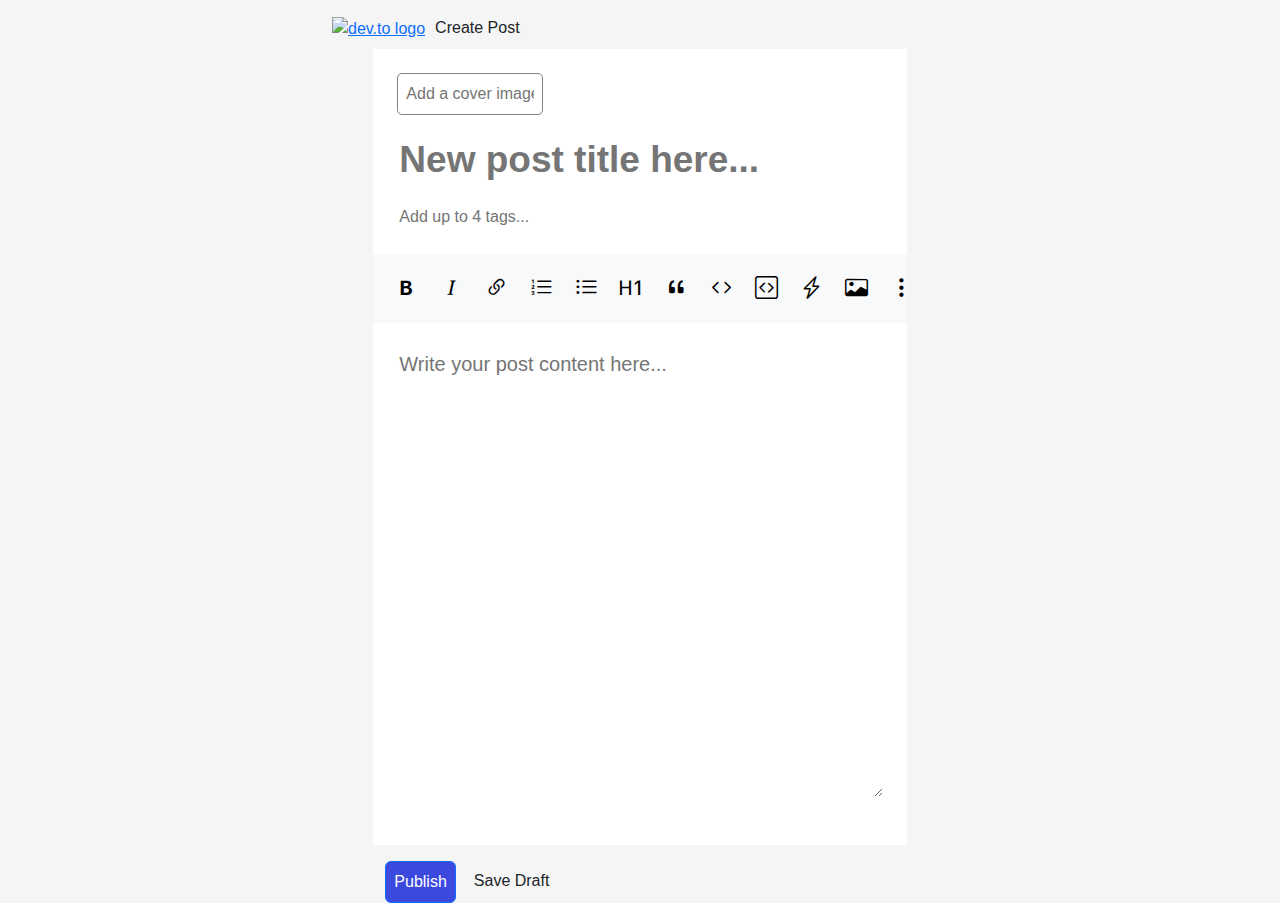
==== views/createPost.html @ 34ed4d94 "adada" ====
<!DOCTYPE html>
<html lang="en">

<head>
  <meta charset="UTF-8">
  <meta name="viewport" content="width=device-width, initial-scale=1.0">
  <title>Welcome! - DEV Community (Reto) - Login</title>


  <!-- CSS -->
  <link href="https://cdn.jsdelivr.net/npm/bootstrap@5.3.0/dist/css/bootstrap.min.css" rel="stylesheet"
    crossorigin="anonymous">
  <link rel="stylesheet" href="/css/style.css">
  <!-- Favicon -->
  <link rel="icon" type="image/x-icon"
    href="https://dev-to-uploads.s3.amazonaws.com/uploads/logos/resized_logo_UQww2soKuUsjaOGNB38o.png">
  <!-- Iconos -->
  <link rel="stylesheet" href="https://cdn.jsdelivr.net/npm/bootstrap-icons@1.10.5/font/bootstrap-icons.css">
</head>


<body>
  <nav class="container d-flex col-12 col-md-7 col-lg-7 col-xl-6 mb-2 align-items-center mt-3">
    <a href="../index.html">
      <img class="logo"
        src="https://dev-to-uploads.s3.amazonaws.com/uploads/logos/resized_logo_UQww2soKuUsjaOGNB38o.png"
        alt="dev.to logo">
    </a>
    <span>Create Post</span>
    </nav>


    <!-- MAIN -->
    <div class="container d-flex col-12 col-md-7 col-lg-7 col-xl-5 mb-0 bg-white flex-column p-4">
      <form>
        <!-- INPUT IMAGE -->
        <input class="addImage justify-content-center align-items-center p-2 inputs-post" type="text" id="urlInput"
          name="imageUrl" placeholder="Add a cover image" required>
      </form>
      <form method="post">
        <!-- INPUT POST TITLE -->


        <input class="createPost createPost1 border-0 mt-3 mb-3 inputs-post" type="text" id="nombre" name="title"
          required placeholder="New post title here...">
        <br>
        <!-- INPUT TAGS -->


        <input class="createPost border-0 inputs-post" type="text" id="tags" name="tags" required
          placeholder="Add up to 4 tags...">
      </form>
    </div>


    <div class="container d-flex col-12 col-md-7 col-lg-7 col-xl-5 p-3 bg-light postButtons">
      <button type="button" class="format-button border-0 bg-transparent textIcons m-0"><i
          class="bi bi-type-bold"></i></button>
      <button type="button" class="format-button border-0 bg-transparent textIcons m-0"><i
          class="bi bi-type-italic"></i></button>
      <button type="button" class="format-button order border-0 bg-transparent textIcons m-0"><i
          class="bi bi-link-45deg"></i></button>
      <button type="button" class="format-button order border-0 bg-transparent textIcons m-0"><i
          class="bi bi-list-ol"></i></button>
      <button type="button" class="format-button order border-0 bg-transparent textIcons m-0"><i
          class="bi bi-list-ul"></i></button>
      <button type="button" class="format-button order border-0 bg-transparent textIcons m-0"><i
          class="bi bi-type-h1"></i></button>
      <button type="button" class="format-button order border-0 bg-transparent textIcons m-0"><i
          class="bi bi-quote"></i></button>
      <button type="button" class="format-button order border-0 bg-transparent textIcons m-0"><i
          class="bi bi-code"></i></button>
      <button type="button" class="format-button order border-0 bg-transparent textIcons m-0"><i
          class="bi bi-code-square"></i></button>
      <button type="button" class="format-button order border-0 bg-transparent textIcons m-0"><i
          class="bi bi-lightning-charge"></i></button>
      <button type="button" class="format-button order border-0 bg-transparent textIcons m-0"><i
          class="bi bi-card-image"></i></button>
      <button type="button" class="format-button order border-0 bg-transparent textIcons m-0"><i
          class="bi bi-three-dots-vertical"></i></button>
    </div>


    <div class="container d-flex col-12 col-md-7 col-lg-7 col-xl-5 mb-0 bg-white flex-column p-4">
      <!-- INPUT CONTENT -->


      <textarea class="border-0 postContent inputs-post" id="commentInput" name="content" required
        placeholder="Write your post content here..."></textarea>
      <br>
    </div>


    <div class="container d-flex col-12 col-md-7 col-lg-7 col-xl-5 bg-transparent mt-3">
      <button id="boton-publish" class="publishButton p-2 btn btn-primary" type="submit">Publish</button>
      <span class="p-2 saveDraft">Save Draft</span>
    </div>


    <!-- FOOTER -->
    <footer></footer>

    <script src="../js/createPost.js"></script>
</body>

</html>
---- css/style.css ----
@charset "UTF-8";

body {
    background-color: #f5f5f5 !important;
    ;
    font-family: Helvetica;
}

/*login*/ 
.login-title {
    font-weight: bolder
}


.texto-rayado {
    position: relative;
    width: 80%;
    /* Ancho deseado del div */
    margin: 0 auto;
    /* Centra el div horizontalmente, puedes ajustar según necesites */
    overflow: hidden;
    /* Oculta cualquier contenido que exceda el ancho del div */
}


.texto-rayado::before {
    content: "";
    position: absolute;
    top: 50%;
    left: 0;
    width: 100%;
    height: 0.1px;
    background-color: #303030;
    transform: translateY(-50%);
    opacity: 0.2;
}


.pw-text {
    font-size: 14px;
    color: #717171;
    background-color: #fff;
    padding: 10px;
    position: relative;
    z-index: 1;
}


i {
    font-size: 19px;
    margin-right: 10px;
}

.emailInput {
    font-weight: 400
}

.forgottenPassword {
    color: #3b49df;
    font-size: 14px;
}

.texto-rayado::before {
    border: 1px solid;
    content: '';
    display: block;
    position: absolute;
    top: 53%;
    width: 80% !important;
}

.passwordInput {
    font-weight: 400
}

.continueButton {
    background-color: #3b49df;
}

.bg-forem {
    background-color: #0A3E4A
}

.bg-github {
    background-color: #24292e
}

.bg-twitter {
    background-color: #1da1f2
}

/* NAV */
.nav__container {
    height: 56px;
}

.nav_container .navformcontainer .form_search {
    width: 420px;
    height: 40px;
}


/*CreatePost */
.logo {
    height: 40px;
    margin-right: 10px;
}

.postContent {
    height: 450px;
    font-size: 20px;


}

.postContent:focus {
    outline: none;


}

.addImage {
    border-radius: 5px;
    border: 1px solid gray;
    width: 30%;
}

.createPost1 {
    font-weight: 900;
    color: #242425;
    font-size: 37px;
}

.createPost:focus {
    outline: none;
}

.postButtons i {
    font-size: 23px;
}

.publishButton {
    background-color: #3b49df;
}

.publishButton:hover {
    background-color: #2f3ab2;
}

.saveDraft {
    margin-left: 10px;
    cursor: pointer;


}

.saveDraft:hover {
    background-color: #3b49df;
    color: white;
    border-radius: 5px 3b49df;
    cursor: pointer;


}

.wider {
    width: 250px;
}

.wider li:hover {
    background-color: #464242;
    cursor: pointer;
}

.createPostButton {
    height: 40px;
    margin-top: 10px;
}

.offcanvas-start {
    width: 50px;/
}


.navbar-toggler-icon {


    outline: none;
}

.navbar {
    background-color: white !important;
    border: 1px solid rgb(224, 220, 220);
}


.image-post {
    display: none;
}




/* ASIDE1 */
.icon__null {
    width: 25px;
}

@media only screen and (min-width: 600px) {
    .aside-menu div aside:nth-of-type(1) .ctn-list-item .subtitle-other {
        margin-left: 2rem;
    }

    .aside-menu div aside:nth-of-type(1) .ctn-list-item .network-icon {
        margin: 1rem 2rem;
    }

    .aside-menu div aside:nth-of-type(1) .ctn-list-item .network-icon a {
        margin-left: 0.8rem;
    }

    .aside-menu div aside:nth-of-type(1) .ctn-list-item .network-icon a img {
        width: 30px;
    }

    .aside-menu div aside:nth-of-type(1) .ctn-list-item .network-icon a:nth-of-type(1) {
        margin-left: 0;
    }

    .aside-menu div aside:nth-of-type(1) .ctn-list-item .network-icon a:hover {
        background: #5e5ecc;
        border-radius: 100%;
    }

    .aside-menu div aside:nth-of-type(1) .ctn-list-item ul li {
        padding: 0.2rem;
    }

    .aside-menu div aside:nth-of-type(1) .ctn-list-item ul li:hover {
        background: #e6e6e6;
        text-decoration: underline;
        color: #5e5ecc !important;
    }

    .aside-menu div aside:nth-of-type(1) .ctn-list-item ul li a {
        color: #242425;
        padding-left: 1rem;
    }

    .aside-menu div aside:nth-of-type(1) .ctn-list-item ul li a:hover {
        color: #5e5ecc;
    }
}

/* FOOTER */
.footer__container {
    background-color: #e5e5e5;
}

.footer_container .footer_a {
    color: rgb(59, 73, 223);
}

.footer_container .footer_ul_container>li>a {
    font-size: 0.8rem;
    color: rgb(59, 73, 223);
}


/* MAIN */
.lista__footer {
    font-size: 12px;
    list-style-type: none;
}


.lista__footer li {
    margin-right: 15px;
    list-style-type: disc;
    display: inline-block;
}


.lista__footer li:before {
    content: " •  ";
    color: #999;
    color: rgba(0, 0, 0, 0.5);
    font-size: 11px;
}


.lista__footer li:first-child:before {
    content: "";
}


.lista__footer2 {
    font-size: 14px;
    list-style-type: none;
}


.lista__footer2 li {
    margin-right: 15px;
    list-style-type: disc;
    display: inline-block;
}


.lista__footer2 li:before {
    content: " •  ";
    color: #999;
    color: rgba(0, 0, 0, 0.5);
    font-size: 11px;
}


.lista__footer2 li:first-child:before {
    content: "";
}


.main_title_container {
    display: flex;
    height: 4rem;
    padding: 20px 20px 20px 5px;
    font-size: 18px;
}


.main_title_items {
    list-style: none;
    padding: 0;
}


.main_title_items li {
    display: inline;
    margin-right: 10px;
    color: #242323;
}


.main_title_selected {
    margin-left: 10px;
    font-weight: bold;
    color: black;
}


.poster {
    padding: 25px 0px 0px 20px;
    height: 100%;
    display: flex;
    flex-direction: row;
}


.post__info {
    margin: 0px;
    margin-left: 5px;
    line-height: 10px;
}


.post__photo {
    width: 32px;
    height: 32px;
}


.post__name {
    font-size: 14px;
    margin-bottom: 0px;
    color: #3d3d3d;
}


.post__date {
    margin-top: 0px;
    font-size: 12px;
    color: #525252;
}


.post__title {
    padding: 0px 25px 5px 57px;
    font-size: 30px;
    margin-bottom: 0px;
    color: #171717;
}


.post_prog_lang {
    font-size: 14px;
    height: 20px;
    width: auto;
    margin-top: 5px;
    padding: 0px 25px 5px 33px;
    display: flex;
    flex-direction: row;
    flex-wrap: wrap;
}


.post_prog_lang button {
    font-size: 14px;
    height: 20px;
    width: auto;
    background-color: white;
    border: none;
    font-weight: 400;
    color: #404040;
}


.post__language {
    font-size: 14px;
    margin-left: 20px;
    flex-wrap: wrap;
}


.post__reactions {
    margin-top: 10px;
    font-size: 14px;
    flex-wrap: wrap;
    margin-left: 57px;
    height: 100%;
    justify-content: space-between;
    margin-right: 30px;
}


.post__reactions div {
    margin-right: 10px;
    margin-bottom: 10px;
}


.reactions__number {
    margin-left: 0px;
    font-size: 14px;
    color: #404040;
}


.comments__number {
    color: #404040;
}


.time__read {
    color: #404040;
}


.time__read i {
    color: #404040;
}


.post__reply {
    padding: 10px 0px 0px 28px;
    height: 100%;
    display: flex;
    flex-direction: row;
    margin-top: 0px;
}


.post_photo_reply {
    width: 24px;
    height: 24px;
}


.reply__box {
    background-color: rgb(245, 245, 245);
    margin-left: 5px;
    margin-right: 25px;
    padding: 15px 20px 0px 20px;
    border-radius: 5px;
    margin-bottom: 10px;
}


.reply__name {
    font-size: 14px;
    color: #3d3d3d;
    margin-bottom: 5px;
}


.reply__text p {
    color: #171717;
    font-size: 14px;
}


.reply__text {
    color: #171717;
    font-size: 14px;
}


.reply_see_more {
    margin-left: 58px;
    font-size: 14px;
    color: #3d3d3d;
}


.card {
    margin-bottom: 10px;
}


/* ASIDE 2 */
.text-dark.text-decoration-none:hover,
.listing__type:hover {
    color: blue;
}


.listing__type {
    font-size: 16px;
    color: black;
    text-decoration: none;
}

.listing_type .listing_type:hover {
    color: aliceblue;
}

.listing_type .listingtype:hover .comment_vinc:hover {
    color: black;
}


.comment__vinc {
    font-size: 14px;
    text-decoration: none;
    color: #717171;
}


a {
    font-size: 16px;
    font-family: var(--ff-sans-serif);
}

/*# sourceMappingURL=style.css.map */
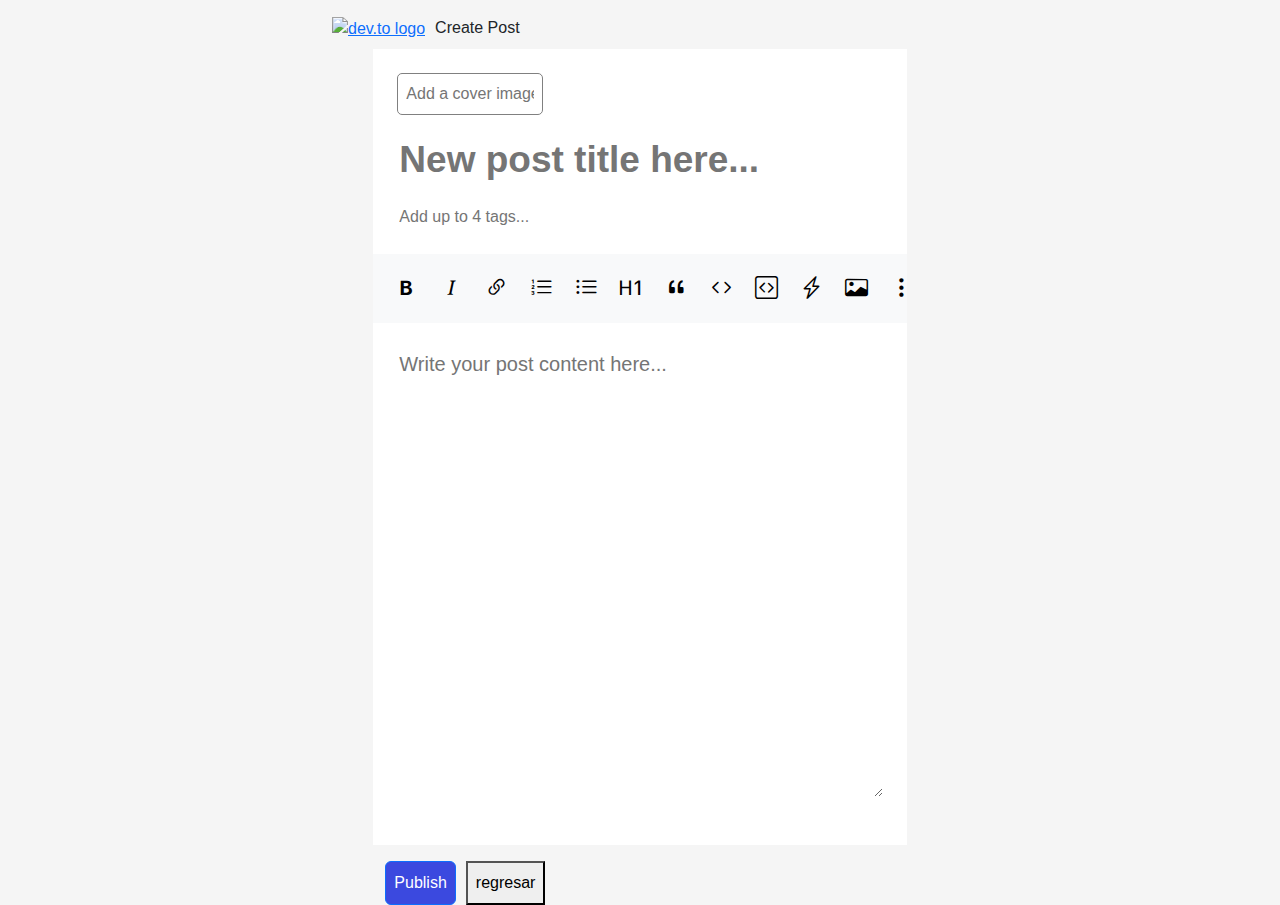
==== commit af11d8a2: "arreglando conflictos" ====
--- a/views/createPost.html
+++ b/views/createPost.html
@@ -35,7 +35,7 @@
       <form>
         <!-- INPUT IMAGE -->
         <input class="addImage justify-content-center align-items-center p-2 inputs-post" type="text" id="urlInput"
-          name="imageUrl" placeholder="Add a cover image" required>
+          name="image" placeholder="Add a cover image" required>
       </form>
       <form method="post">
         <!-- INPUT POST TITLE -->
@@ -85,7 +85,7 @@
       <!-- INPUT CONTENT -->
 
 
-      <textarea class="border-0 postContent inputs-post" id="commentInput" name="content" required
+      <textarea class="border-0 postContent inputs-post" id="commentInput" name="body" required
         placeholder="Write your post content here..."></textarea>
       <br>
     </div>
@@ -93,7 +93,7 @@
 
     <div class="container d-flex col-12 col-md-7 col-lg-7 col-xl-5 bg-transparent mt-3">
       <button id="boton-publish" class="publishButton p-2 btn btn-primary" type="submit">Publish</button>
-      <span class="p-2 saveDraft">Save Draft</span>
+      <button id="boton-regresar" class="p-2 saveDraft">regresar</button>
     </div>
 
 
--- a/css/style.css
+++ b/css/style.css
@@ -14,7 +14,7 @@
 
 .texto-rayado {
     position: relative;
-    width: 80%;
+    width: 80% !important;
     /* Ancho deseado del div */
     margin: 0 auto;
     /* Centra el div horizontalmente, puedes ajustar según necesites */
@@ -66,7 +66,11 @@
     display: block;
     position: absolute;
     top: 53%;
-    width: 80% !important;
+    width: 80% ;
+}
+
+.tag-item:hover{
+    background-color: rgba(116, 116, 116, 0.411);
 }
 
 .passwordInput {
@@ -419,7 +423,18 @@
     margin-left: 20px;
     flex-wrap: wrap;
 }
-
+.post__language:hover {
+    font-size: 14px;
+    margin-left: 20px;
+    flex-wrap: wrap;
+    background-color: rgba(54, 42, 223, 0.486);
+    color: white;
+    border-radius: 5px;
+}
+
+.card-body:hover{
+    cursor: pointer;
+}
 
 .post__reactions {
     margin-top: 10px;
